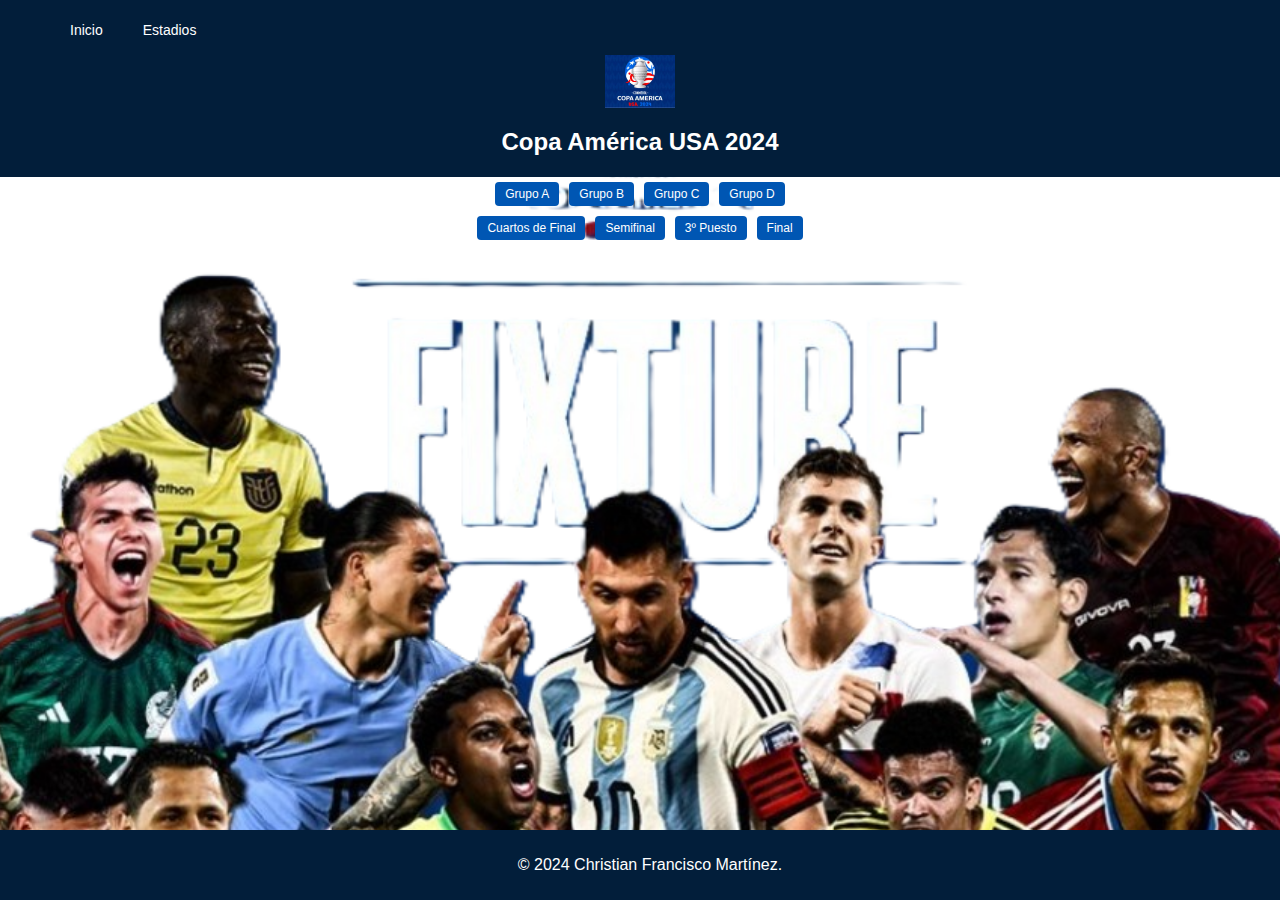
==== index.html @ fc82dcc9 "Se Sube Proyecto first Commit" ====
<!DOCTYPE html>
<html lang="es">
<head>
    <meta charset="UTF-8">
    <meta name="viewport" content="width=device-width, initial-scale=1.0">
    <title>Fixture Copa América USA 2024</title>
    <link rel="stylesheet" href="styles.css">
</head>
<body>
 <div id="page-container"></div>  
    <header>
         <nav class="navbar">
            <div class="hamburger-menu" id="hamburger-menu">
                <div class="bar"></div>
                <div class="bar"></div>
                <div class="bar"></div>
            </div>
            <ul class="nav-links" id="nav-links">
                <li><a href="index.html">Inicio</a></li>
                <li><a href="estadios.html">Estadios</a></li>
                <!-- Otros enlaces de navegación -->
            </ul>
        </nav>
        <img src="img/logo.png" alt="Logo Copa América" class="header-image">
        <h1>Copa América USA 2024</h1>
    </header>
    <main>
        <div class="group-buttons">
            <button class="group-btn" data-group="Grupo A">Grupo A</button>
            <button class="group-btn" data-group="Grupo B">Grupo B</button>
            <button class="group-btn" data-group="Grupo C">Grupo C</button>
            <button class="group-btn" data-group="Grupo D">Grupo D</button>
        </div>
        <div class="knockout-buttons">
            <button class="group-btn" data-group="quarterfinals">Cuartos de Final</button>
            <button class="group-btn" data-group="semifinals">Semifinal</button>
            <button class="group-btn" data-group="thirdPlace">3º Puesto</button>
            <button class="group-btn" data-group="final">Final</button>
        </div>
        <div class="carousel-container">
            <button class="prev">&lt;</button>
            <div class="carousel">
                <div class="carousel-track"></div>
            </div>
            <button class="next">&gt;</button>
        </div>
    </main>
    <footer>
        <p>&copy; 2024 Christian Francisco Martínez.</p>
    </footer>
    <script src="script.js"></script>
 </div>
</body>
</html>
---- styles.css ----
/* Estilo general */
body {
    font-family: Arial, sans-serif;
    margin: 0;
    /*padding: 0;*/
    display: flex;
    flex-direction: column;
    background: #f5f5f5;
    background-image: url('../img/fix6_02.png');
    background-size: cover;
    background-attachment: fixed;
    background-position: center;
}
#page-container {
    display: flex;
    flex-direction: column;
    min-height: 0vh;
    margin-bottom: 0px;
}

/* Encabezado */
/*header {
    background: #021e3a;
    color: white;
    padding: 1px 8px;
    text-align: center;
}*/
header {
    background-color: #021e3a;
    color: white;
    padding: 5px 10px; /* Ajustar padding para hacerlo más pequeño */
    /*display: flex;*/
    justify-content: flex-start ;
    align-items: center;
    /*position: relative;*/
    text-align: center;
    position: sticky;
    top: 0;
    z-index: 10; /* Asegurar que el header esté por encima de otros contenidos */
}
/* Imagen Logo */
.header-image {
    max-height: 70px;
    max-width: 70px;
    width: auto;
    object-fit: contain;
}

header h1 {
    font-size: 1.5rem; /* Smaller font size for mobile */
}

.group-btn,
.knockout-btn {
    font-size: 0.9rem; /* Smaller font size for mobile */
    padding: 5px 8px; /* Smaller padding for mobile */
}

/* Controles del grupo */
.group-buttons, .knockout-buttons {
    display: flex;
    justify-content: center;
    /*gap: 8px;
    margin: 3px 0;*/
}

.group-btn {
    /*padding: 8px 10px;*/
    border: none;
    background: #021e3a;
    color: white;
    cursor: pointer;
    border-radius: 5px;
}

.group-btn.active {
    background: #0056b3;
}

/***************************/
.group-btn,
.knockout-btn {
    display: flex;
    justify-content: center;
    gap: 5px;
    /*margin: 10px 0;*/
    position: relative;
    margin: 5px;
    padding: 6px 14px;
    border: none;
    border-radius: 4px;
    background-color: #0056b3;
    color: white;
    cursor: pointer;
    font-size: 14px; /* Default font size */
    overflow: hidden;
    transition: color 0.4s, background-color 0.4s;
}

.group-btn::before,
.knockout-btn::before {
    content: '';
    position: absolute;
    top: 0;
    left: 0;
    width: 0;
    height: 100%;
    background-color: rgba(255, 255, 255, 0.2);
    transition: width 0.4s;
}

.group-btn:hover::before,
.knockout-btn:hover::before {
    width: 100%;
}

.group-btn:hover,
.knockout-btn:hover {
    color: #0056b3;
    background-color: white;
    box-shadow: 0 0 10px rgba(255, 102, 0, 0.5); /* Efecto de sombra */
}

.group-btn.active,
.knockout-btn.active {
    background-color: #e6250b;
    color: white;
}

.group-btn.active::before,
.knockout-btn.active::before {
    background-color: rgba(255, 255, 255, 0.3);
}


/* Contenedor del carrusel */
.carousel-container {
    position: relative;
    max-width: 800px;
    margin: 0 auto;
    overflow: hidden;
    background: rgb(10, 54, 135);
    border-radius: 15px;
    box-shadow: 0 0 10px rgba(0,0,0,0.1);
}

/* Carrusel */
.carousel {
    display: flex;
    transition: transform 0.3s ease-in-out;
}

.carousel-track {
    display: flex;
    transition: transform 0.5s ease;
    perspective: 1000px; /* Añadir perspectiva */
}

/* Tarjeta de partido */
.card {
    min-width: 300px;
    margin: 12px;
    background: white;
    border-radius: 10px;
    box-shadow: 0 0 10px rgba(0,0,0,0.1);
    overflow: hidden;
    text-align: center;
    transform-style: preserve-3d;
    transform: rotateY(0deg);
    transition: transform 0.5s ease; /* Transición suave */
    margin-bottom: 20px; /* Asegurar espacio inferior */
}

.card:hover {
    transform: rotateY(15deg) scale(1.1); /* Efecto 3D */
}

.card img {
    width: 90%;
    height: auto;
}

.card-content {
    padding: 10px;
}

.card-content h3 {
    margin: 0;
    font-size: 1.2em;
}

/* Controles del carrusel */
.prev, .next {
    position: absolute;
    top: 50%;
    transform: translateY(-50%);
    background: #0a1a4d;
    color: #fdfdfd;
    border: none;
    padding: 10px;
    cursor: pointer;
    border-radius: 50%;
    z-index: 10;
}

.prev {
    left: 10px;
}

.next {
    right: 10px;
}

/* Footer */
footer {
    background: #021e3a;
    color: white;
    text-align: center;
    padding: 10px;
    position: fixed;
    width: 100%;
    bottom: 0;
}

/*Menú Hamburguesa*/
.navbar {
    display: flex;
    justify-content: space-between;
    align-items: center;
    width: 100%;
}

.nav-links {
    display: flex;
    list-style: none;
    z-index: 10; /* Asegúrate de que el menú tenga un z-index mayor */

}

.nav-links li {
    margin: 0 10px;
}

.nav-links a {
    color: white;
    text-decoration: none;
    padding: 6px 10px;
    border-radius: 4px;
    font-size: 14px; /* Reducir tamaño de fuente */
    transition: background-color 0.3s;
}

.nav-links a:hover {
    background-color: #b51a1a;
}

.hamburger-menu {
    display: none;
    flex-direction: column;
    cursor: pointer;
    z-index: 1; /* Asegúrate de que el icono de hamburguesa tenga un z-index mayor */
}

.hamburger-menu .bar {
    width: 25px;
    height: 3px;
    background-color: white;
    margin: 3px 0;
}

/* Estilos para escritorio */
@media (min-width: 1024px) {
    button.group-btn,
    button.stage-btn {
        padding: 5px 10px; /* Reducir padding en escritorio */
        font-size: 12px; /* Reducir tamaño de fuente en escritorio */
    }
}

@media (max-width: 600px) {

    .header-image {
        max-height: auto;
        max-width: 50px;
        width: auto;
        object-fit: contain;
    }
    header {
        display: block;
        padding: 1px 0;
    }

    header h1 {
        font-size: 1rem; /* Smaller font size for mobile */
    }

    .group-btn,
    .knockout-btn {
        font-size: 0.9rem; /* Smaller font size for mobile */
        padding: 5px 8px; /* Smaller padding for mobile */
    }

    main {
        padding: 7px;
        text-align: center;
    }

    .stadiums-container {
        display: flex;
        flex-wrap: wrap;
        justify-content: center;
        gap: 20px;
        margin-top: 35px;
        margin-bottom: 60px; /* Ensure space at the bottom for footer */
    }

    .card {
        min-width: 280px;
        margin: 7px;
    }

    .prev, .next {
        padding: 8px;
    }

    .responsive-image {
        width: 100%; /* Full width for mobile */
        max-width: 90%; /* Adds some padding */
        height: auto; /* Maintain aspect ratio */
        margin: 0 auto; /* Center the image */
        display: block; /* Ensures margin auto works */
    }
    body {
        font-family: Arial, sans-serif;
        margin: 0;
        padding: 0;
        display: flex;
        flex-direction: column;
        background: #f5f5f5;
        /*background-image: url('../img/img.png');*/
        background-image: url('../img/fix7_02.png');
        background-size: cover;
        background-attachment: fixed;
        background-position: center;
    }

    /*Menú Hamburguesa*/
    .nav-links {
        display: none;
        flex-direction: column;
        width: 85%;
        position: absolute;
        top: 90px;
        left: 0;
        background-color: #302caf;
    }

    .nav-links.show {
        display: flex;
    }

    .nav-links li {
        margin: 8px 0;
    }

    .hamburger-menu {
        display: flex;
        
    }
}
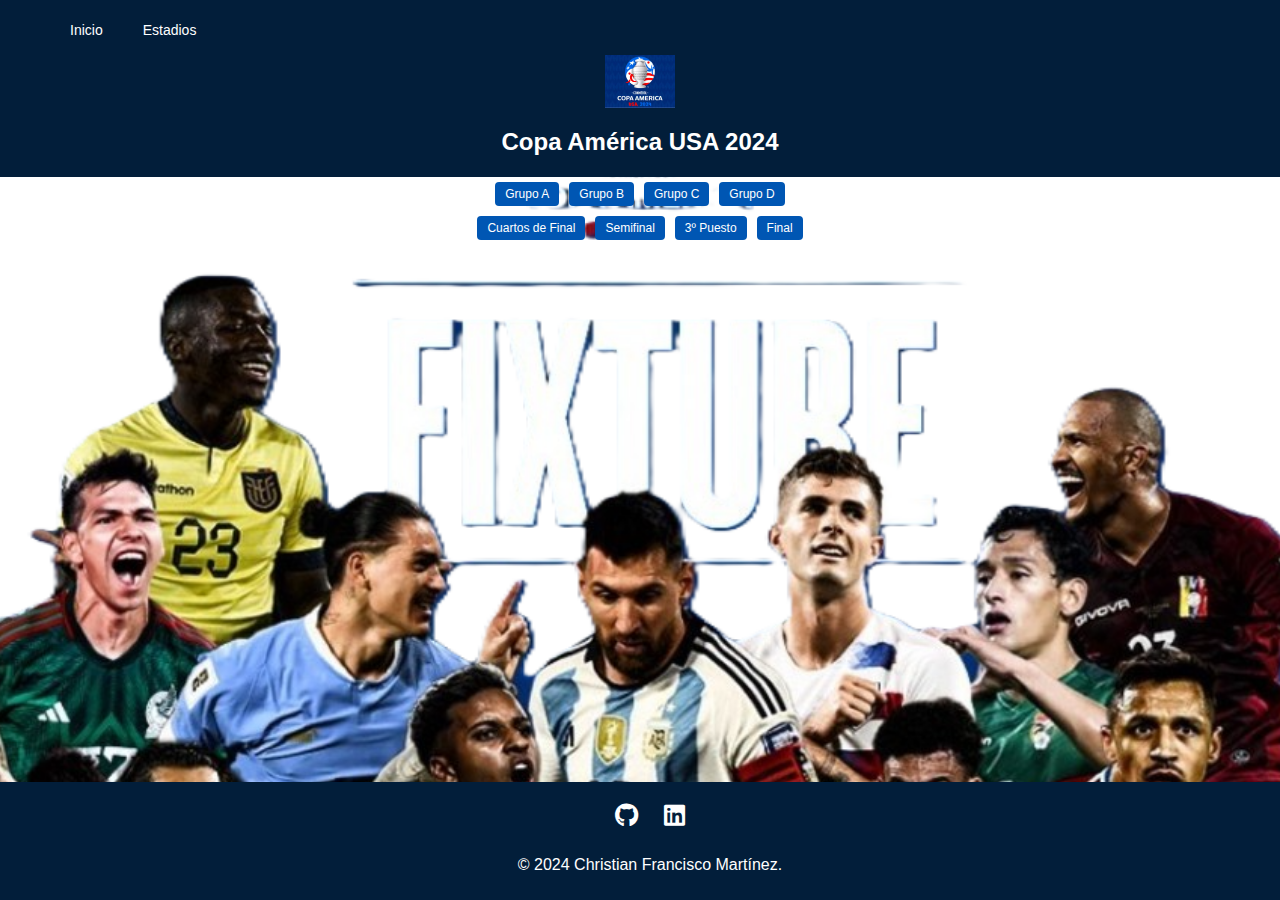
==== commit be8a8cad: "se agregan iconos redes sociales" ====
--- a/index.html
+++ b/index.html
@@ -5,6 +5,7 @@
     <meta name="viewport" content="width=device-width, initial-scale=1.0">
     <title>Fixture Copa América USA 2024</title>
     <link rel="stylesheet" href="styles.css">
+    <link rel="stylesheet" href="https://cdnjs.cloudflare.com/ajax/libs/font-awesome/6.0.0-beta3/css/all.min.css">
 </head>
 <body>
  <div id="page-container"></div>  
@@ -45,7 +46,16 @@
             <button class="next">&gt;</button>
         </div>
     </main>
-    <footer>
+    <footer class="footer-content">
+        <div class="social-icons">
+            <a href="https://github.com/christiancba2011" target="_blank" aria-label="Git Hub">
+                <i class="fab fa-github"></i>
+            </a>
+            
+            <a href="https://www.linkedin.com/in/christian-francisco-martinez-b14178268/" target="_blank" aria-label="Instagram">
+                <i class="fab fa-linkedin"></i>
+            </a>
+        </div>
         <p>&copy; 2024 Christian Francisco Martínez.</p>
     </footer>
     <script src="script.js"></script>
--- a/styles.css
+++ b/styles.css
@@ -168,7 +168,7 @@
     transform-style: preserve-3d;
     transform: rotateY(0deg);
     transition: transform 0.5s ease; /* Transición suave */
-    margin-bottom: 20px; /* Asegurar espacio inferior */
+    margin-bottom: 50px; /* Asegurar espacio inferior */
 }
 
 .card:hover {
@@ -222,6 +222,30 @@
     bottom: 0;
 }
 
+.footer-content {
+    display: flex;
+    justify-content: center;
+    align-items: center;
+    flex-direction: column;
+}
+
+.social-icons {
+    margin: 10px 0;
+}
+
+.social-icons a {
+    color: white;
+    margin: 0 10px;
+    font-size: 24px;
+    text-decoration: none;
+    transition: transform 0.3s ease;
+}
+
+.social-icons a:hover {
+    transform: scale(1.2);
+    color: #ffcc00; /* Cambia el color cuando se pasa el cursor */
+}
+
 /*Menú Hamburguesa*/
 .navbar {
     display: flex;
@@ -367,4 +391,11 @@
         display: flex;
         
     }
-}
+    /* Iconos más pequeños en dispositivos móviles */
+@media (max-width: 768px) {
+    .social-icons a {
+        font-size: 20px;
+        margin: 0 8px;
+    }
+}
+}
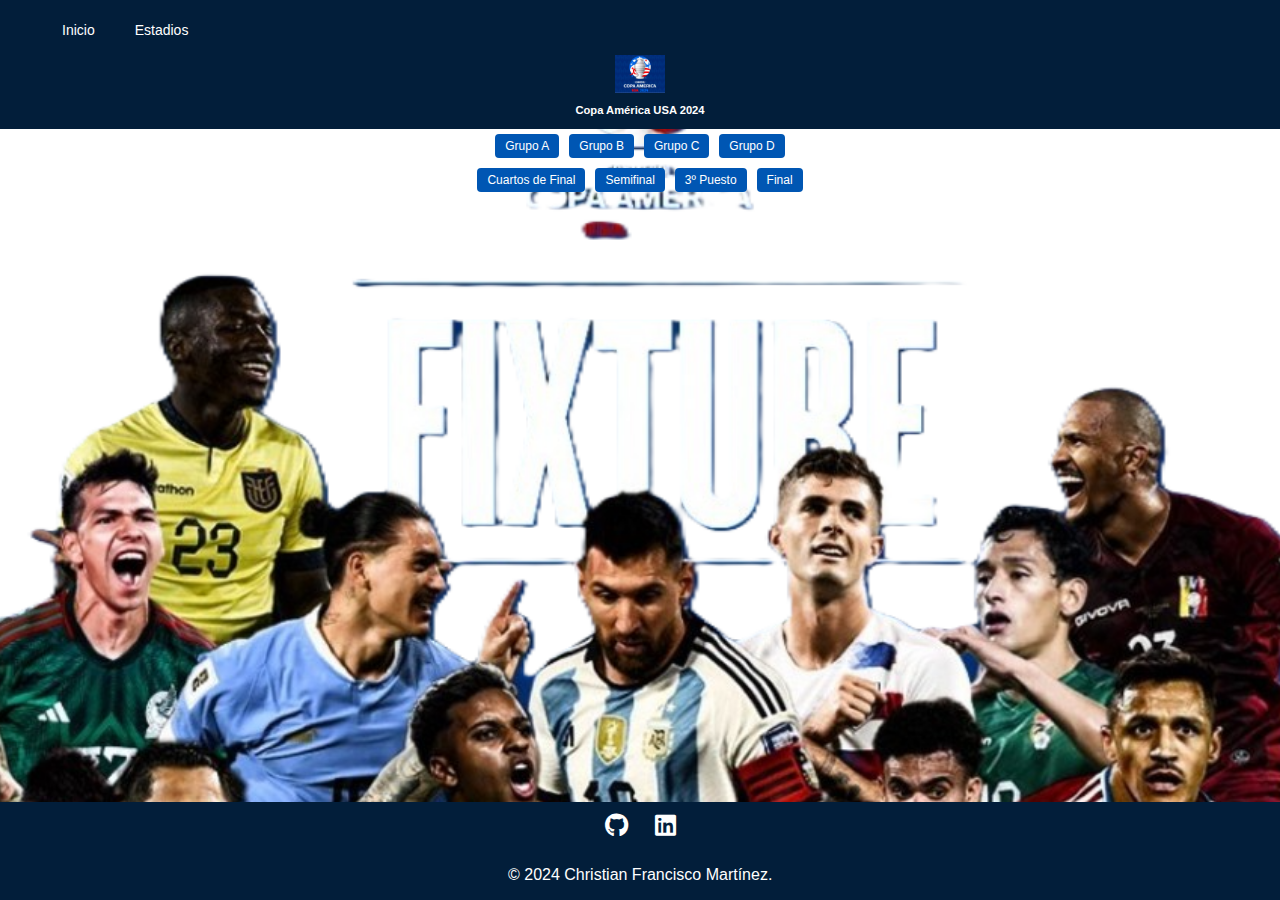
==== commit 4b15487f: "mejoras cards" ====
--- a/index.html
+++ b/index.html
@@ -56,7 +56,7 @@
                 <i class="fab fa-linkedin"></i>
             </a>
         </div>
-        <p>&copy; 2024 Christian Francisco Martínez.</p>
+        <p class="footer-titulo">&copy; 2024 Christian Francisco Martínez.</p>
     </footer>
     <script src="script.js"></script>
  </div>
--- a/styles.css
+++ b/styles.css
@@ -28,7 +28,7 @@
 header {
     background-color: #021e3a;
     color: white;
-    padding: 5px 10px; /* Ajustar padding para hacerlo más pequeño */
+    padding: 5px 2px; /* Ajustar padding para hacerlo más pequeño */
     /*display: flex;*/
     justify-content: flex-start ;
     align-items: center;
@@ -40,14 +40,14 @@
 }
 /* Imagen Logo */
 .header-image {
-    max-height: 70px;
-    max-width: 70px;
+    max-height: 50px;
+    max-width: 50px;
     width: auto;
     object-fit: contain;
 }
 
 header h1 {
-    font-size: 1.5rem; /* Smaller font size for mobile */
+    font-size: 0.7rem; /* Smaller font size for mobile */
 }
 
 .group-btn,
@@ -181,12 +181,12 @@
 }
 
 .card-content {
-    padding: 10px;
+    padding: 29px;
 }
 
 .card-content h3 {
     margin: 0;
-    font-size: 1.2em;
+    font-size: 1px;
 }
 
 /* Controles del carrusel */
@@ -216,10 +216,12 @@
     background: #021e3a;
     color: white;
     text-align: center;
-    padding: 10px;
+    padding: 0.2px;
     position: fixed;
     width: 100%;
     bottom: 0;
+    /* margin-bottom: 0px;
+    margin-top: 480px; */
 }
 
 .footer-content {
@@ -227,6 +229,9 @@
     justify-content: center;
     align-items: center;
     flex-direction: column;
+}
+.footer-titulo{
+    font-size: 1rem;
 }
 
 .social-icons {
@@ -279,6 +284,9 @@
 }
 
 .hamburger-menu {
+    top: 10px;
+    right: 10px;
+    padding: 10px;
     display: none;
     flex-direction: column;
     cursor: pointer;
@@ -397,5 +405,9 @@
         font-size: 20px;
         margin: 0 8px;
     }
-}
-}
+
+    footer{
+        padding: 0.5px;
+    }
+}
+}
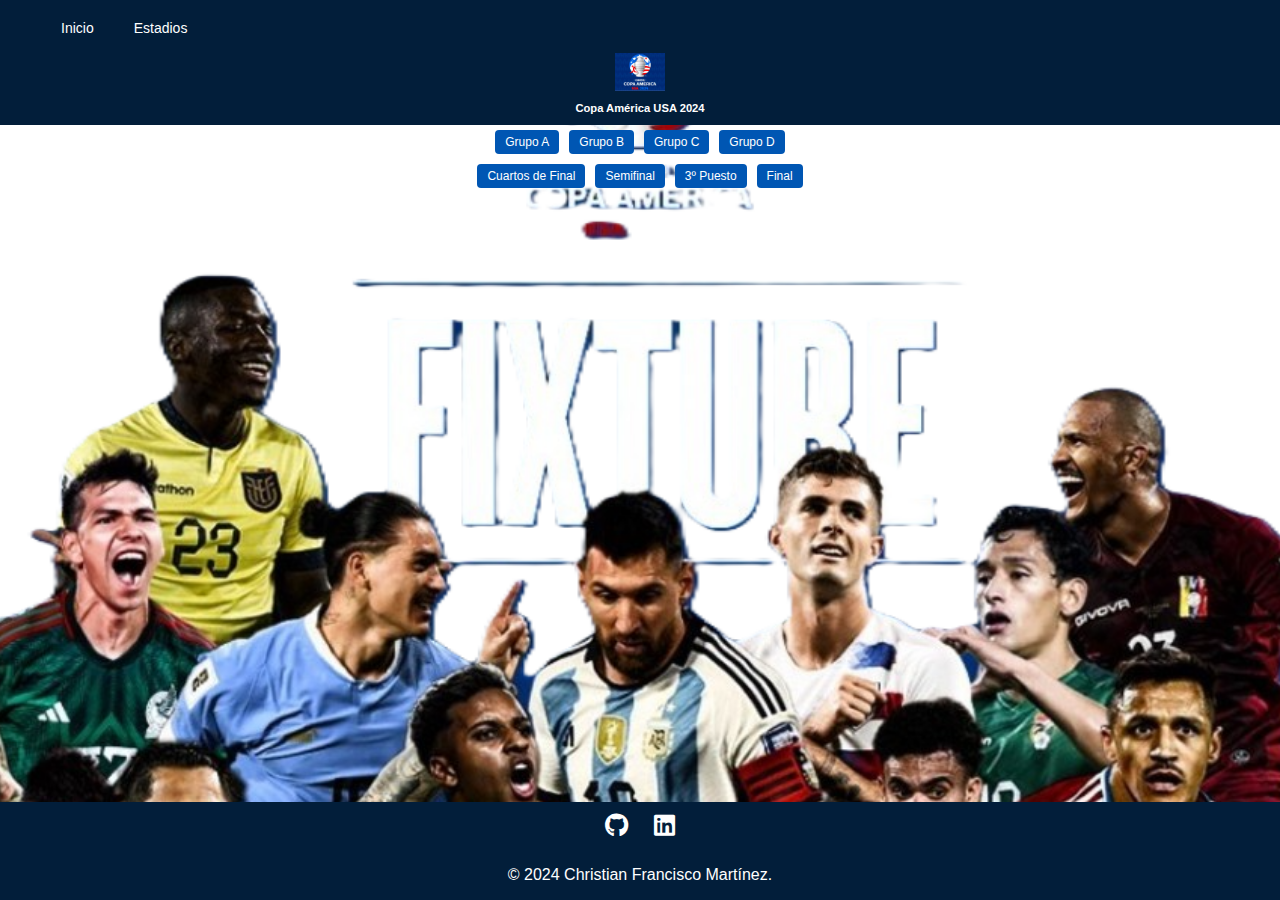
==== commit 62ff59cd: "13_07_2024" ====
--- a/index.html
+++ b/index.html
@@ -5,7 +5,11 @@
     <meta name="viewport" content="width=device-width, initial-scale=1.0">
     <title>Fixture Copa América USA 2024</title>
     <link rel="stylesheet" href="styles.css">
+    <!-- <link rel="stylesheet" href="champion.css"> -->
     <link rel="stylesheet" href="https://cdnjs.cloudflare.com/ajax/libs/font-awesome/6.0.0-beta3/css/all.min.css">
+    <!-- Enlace a la imagen de icono -->
+    <link rel="apple-touch-icon" sizes="180x180" href="img/icono_app.png">
+    <link rel="manifest" href="manifest.json">
 </head>
 <body>
  <div id="page-container"></div>  
@@ -45,6 +49,14 @@
             </div>
             <button class="next">&gt;</button>
         </div>
+
+        <!-- <div id="champion-container" class="hidden">
+            <div class="champion-banner">
+                <h1 id="champion-team"></h1>
+                <img id="champion-image" src="" alt="Campeón">
+            </div>
+        </div> -->
+        
     </main>
     <footer class="footer-content">
         <div class="social-icons">
@@ -58,7 +70,10 @@
         </div>
         <p class="footer-titulo">&copy; 2024 Christian Francisco Martínez.</p>
     </footer>
+    <!-- <script src="show.js" ></script> -->
     <script src="script.js"></script>
+    
+    
  </div>
 </body>
 </html>
--- a/styles.css
+++ b/styles.css
@@ -27,8 +27,10 @@
 }*/
 header {
     background-color: #021e3a;
-    color: white;
-    padding: 5px 2px; /* Ajustar padding para hacerlo más pequeño */
+    /*max-width: 360px;*/
+    
+    color: white;
+    padding: 3px 1px; /* Ajustar padding para hacerlo más pequeño */
     /*display: flex;*/
     justify-content: flex-start ;
     align-items: center;
@@ -36,7 +38,7 @@
     text-align: center;
     position: sticky;
     top: 0;
-    z-index: 10; /* Asegurar que el header esté por encima de otros contenidos */
+    z-index: 2; /* Asegurar que el header esté por encima de otros contenidos */
 }
 /* Imagen Logo */
 .header-image {
@@ -135,13 +137,16 @@
 
 /* Contenedor del carrusel */
 .carousel-container {
+    max-width: 100%; /* Permite que el contenedor se ajuste al tamaño de la pantalla */
+    max-height: auto;
     position: relative;
-    max-width: 800px;
-    margin: 0 auto;
+    /*max-width: auto;*/
+    margin: 0 auto; 
     overflow: hidden;
-    background: rgb(10, 54, 135);
+    background: rgb(117,170,219);
     border-radius: 15px;
     box-shadow: 0 0 10px rgba(0,0,0,0.1);
+    border-color: rgb(9, 27, 44)
 }
 
 /* Carrusel */
@@ -158,9 +163,10 @@
 
 /* Tarjeta de partido */
 .card {
-    min-width: 300px;
-    margin: 12px;
-    background: white;
+    min-width: 290px;
+    max-width: 380px; /* Tamaño máximo en escritorio */
+    margin: 5px;
+    background: rgb(252, 252, 252);
     border-radius: 10px;
     box-shadow: 0 0 10px rgba(0,0,0,0.1);
     overflow: hidden;
@@ -168,7 +174,7 @@
     transform-style: preserve-3d;
     transform: rotateY(0deg);
     transition: transform 0.5s ease; /* Transición suave */
-    margin-bottom: 50px; /* Asegurar espacio inferior */
+    margin-bottom: 22px; /* Asegurar espacio inferior */
 }
 
 .card:hover {
@@ -176,17 +182,23 @@
 }
 
 .card img {
-    width: 90%;
-    height: auto;
-}
-
-.card-content {
-    padding: 29px;
-}
-
+    width: 60%;
+    height: 60%;
+}
+
+ .card-content {
+    padding: 0;
+    margin: 0;
+}
+
+.card .card-content {
+    margin: 0;
+    padding: 0;
+}
+ 
 .card-content h3 {
-    margin: 0;
-    font-size: 1px;
+    margin: 10px;
+    font-size: 15px;
 }
 
 /* Controles del carrusel */
@@ -199,7 +211,7 @@
     border: none;
     padding: 10px;
     cursor: pointer;
-    border-radius: 50%;
+    border-radius: 20%;
     z-index: 10;
 }
 
@@ -216,7 +228,8 @@
     background: #021e3a;
     color: white;
     text-align: center;
-    padding: 0.2px;
+    
+    /*padding: 0.2px;*/
     position: fixed;
     width: 100%;
     bottom: 0;
@@ -300,6 +313,52 @@
     margin: 3px 0;
 }
 
+/*******Animación*******************************/
+/* #champion-container {
+    position: fixed;
+    top: 0;
+    left: 0;
+    width: 100%;
+    height: 100%;
+    background: rgba(0, 0, 0, 0.8);
+    display: flex;
+    justify-content: center;
+    align-items: center;
+    opacity: 0;
+    transition: opacity 1s ease-in-out;
+    z-index: 1000;
+} */
+
+/* #champion-container.visible {
+    opacity: 1;
+} */
+
+/* .champion-banner {
+    background: #fff;
+    padding: 20px;
+    border-radius: 10px;
+    text-align: center;
+    transform: scale(0);
+    animation: scaleUp 1s forwards;
+}
+
+@keyframes scaleUp {
+    to {
+        transform: scale(1);
+    }
+}
+
+.hidden {
+    display: none;
+}
+
+#champion-image {
+    max-width: 100px;
+    margin-top: 20px;
+} */
+
+/********Fin Animación********************/
+
 /* Estilos para escritorio */
 @media (min-width: 1024px) {
     button.group-btn,
@@ -313,7 +372,7 @@
 
     .header-image {
         max-height: auto;
-        max-width: 50px;
+        /*max-width: 50px;*/
         width: auto;
         object-fit: contain;
     }
@@ -346,10 +405,25 @@
         margin-bottom: 60px; /* Ensure space at the bottom for footer */
     }
 
+    .card img {
+        width: 50%;
+        height: 50%;
+       /* margin-bottom: 5px; /* Menos espacio en móviles */
+    }
+
     .card {
-        min-width: 280px;
-        margin: 7px;
-    }
+        min-width: 390px;
+        min-height: 285px;
+        /*margin: 3px;*/
+    }
+
+    /* Paragraphs in Card Content */
+    .card .card-content p {
+     margin: 1px 2px; 
+    
+    font-size: 0.95em;
+    color: #666;
+    } 
 
     .prev, .next {
         padding: 8px;
@@ -382,7 +456,7 @@
         flex-direction: column;
         width: 85%;
         position: absolute;
-        top: 90px;
+        top: 95px;
         left: 0;
         background-color: #302caf;
     }
@@ -392,7 +466,7 @@
     }
 
     .nav-links li {
-        margin: 8px 0;
+        margin: 10px 0;
     }
 
     .hamburger-menu {
@@ -401,13 +475,23 @@
     }
     /* Iconos más pequeños en dispositivos móviles */
 @media (max-width: 768px) {
-    .social-icons a {
+    /* .social-icons a {
         font-size: 20px;
         margin: 0 8px;
-    }
-
-    footer{
-        padding: 0.5px;
-    }
-}
-}
+    } */
+    .social-icon a {
+        width: 32px; /* Ajusta el tamaño del icono */
+        height: 32px;
+        transition: transform 0.2s;
+        /* gap: 10;
+        margin: 0; */
+    }
+
+    .footer-titulo{
+        margin: 0 0 10px; /* Remove top margin, set bottom margin to 10px */
+        font-size: 1rem;
+    }   
+    
+}
+
+}
--- a/champion.css
+++ b/champion.css
@@ -0,0 +1,42 @@
+#champion-container {
+    position: fixed;
+    top: 0;
+    left: 0;
+    width: 100%;
+    height: 100%;
+    background: rgba(0, 0, 0, 0.8);
+    display: flex;
+    justify-content: center;
+    align-items: center;
+    opacity: 0;
+    transition: opacity 1s ease-in-out;
+    z-index: 1000;
+}
+
+#champion-container.visible {
+    opacity: 1;
+}
+
+.champion-banner {
+    background: rgb(117,170,219);
+    padding: 20px;
+    border-radius: 10px;
+    text-align: center;
+    transform: scale(0);
+    animation: scaleUp 1s forwards;
+}
+
+@keyframes scaleUp {
+    to {
+        transform: scale(1);
+    }
+}
+
+.hidden {
+    display: none;
+}
+
+#champion-image {
+    max-width: 300px;
+    margin-top: 20px;
+}
